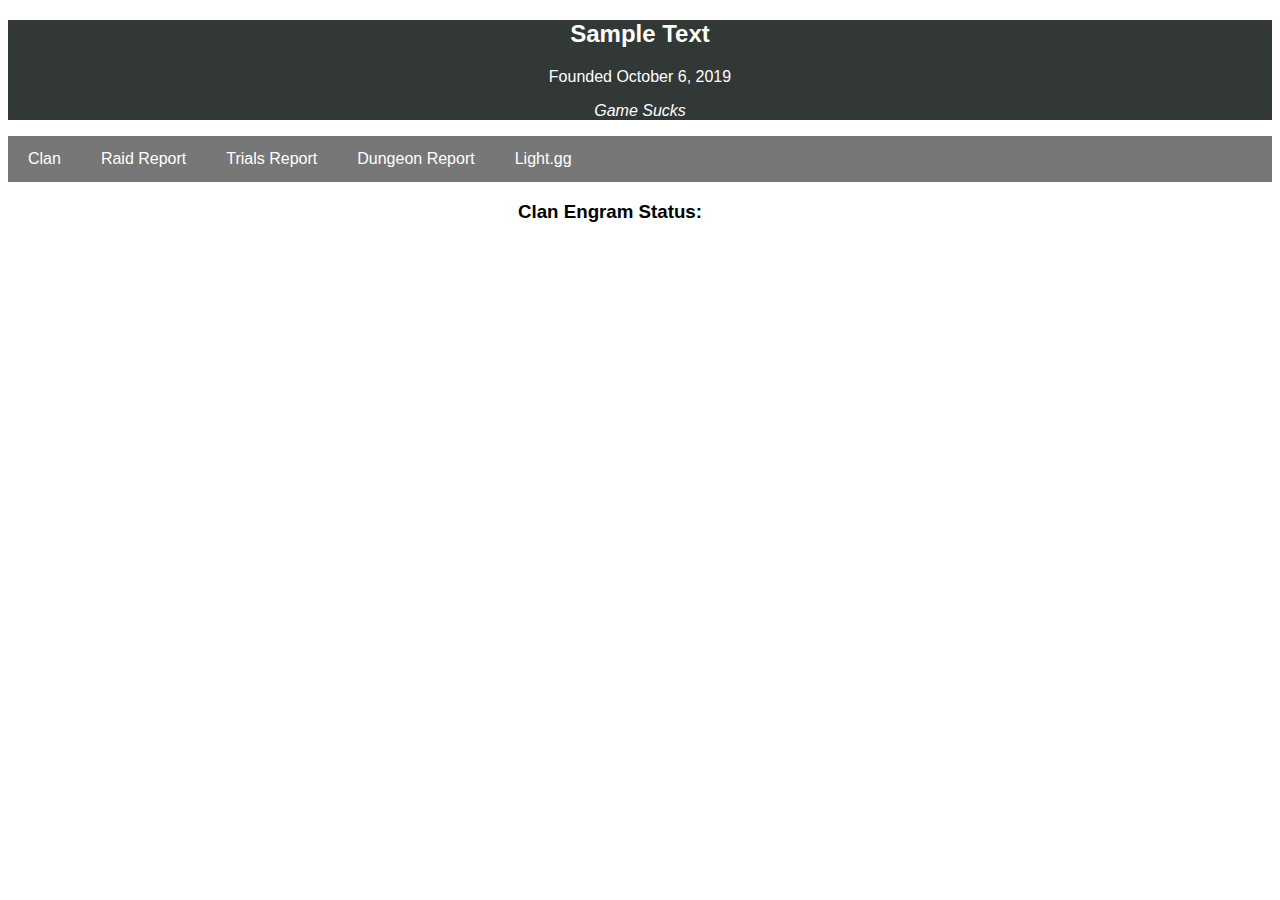
==== index.html @ 87161bd8 "Add PHP script to fetch clan engram status" ====
<!DOCTYPE html>
<html lang="en">
<head>
	<title>Sample Text</title>
	<style>
		body{
			font-family: Ariel, sans-serif;
		}

		.header{
			padding:80 px;
			text-align: center;
			background:#323836;
			color:#FFFFFF;
		}

		.main{
			background: #FFFFFF;
			margin-left: 500px;
			padding: 0px 10px; 
		}

		.navbar{
			overflow: hidden;
			background-color: #777777;
			position: sticky;
			top: 0;
		}

		.navbar a{
			float: left;
			display: block;
			color: white;
			text-align: center;
			padding:14px 20px;
			text-decoration: none;
		}

		.navbar a:hover{
			background-color: #dddddd;
			color:black;
		}

		.navbar a.active{
			background-color: #666666:
			color:white; 
		}
		.sidebar{
			position: fixed;
			z-index: 1;
			top: 200px;
			overflow-x: hidden;
			width: 500px;
		}

	</style>
</head>
<body>
	<div class="sidebar">
		<iframe src="https://discord.com/widget?id=298068750245167114&amp;theme=dark" width="500" height="700" allowtransparency="true" frameborder="0" sandbox="allow-popups allow-popups-to-escape-sandbox allow-same-origin allow-scripts"></iframe>
	</div>
	<div class="header">
		<h2>Sample Text</h2>
		<p>Founded October 6, 2019</p>
		<p><i>Game Sucks</i></p>
	</div>
	<div class="navbar">
		<a href="https://www.bungie.net/en/ClanV2/Index?groupId=3910069">Clan</a>
		<a href="https://raid.report/">Raid Report</a>
		<a href="https://trials.report/">Trials Report</a>
		<a href="https://dungeon.report/">Dungeon Report</a>
		<a href="https://light.gg">Light.gg</a>
	</div>
	<div class="main">
		<h3>Clan Engram Status:</h3>
		<p id="clanengrams"></p>
		<script>
			if(typeof(EventSource) !== "undefined") {
				var source = new EventSource("bungiefetch.php");
				source.onmessage = function(event) {
					document.getElementById("result").innerHTML += event.data + "<br>";
				};
			} else {
				document.getElementById("result").innerHTML = "Sorry, your browser does not support server-sent events...";
			}
		</script>
		<noscript>Javascript is disabled or the browser does not support JavaScript!</noscript>
	</div>
</body>
</html>
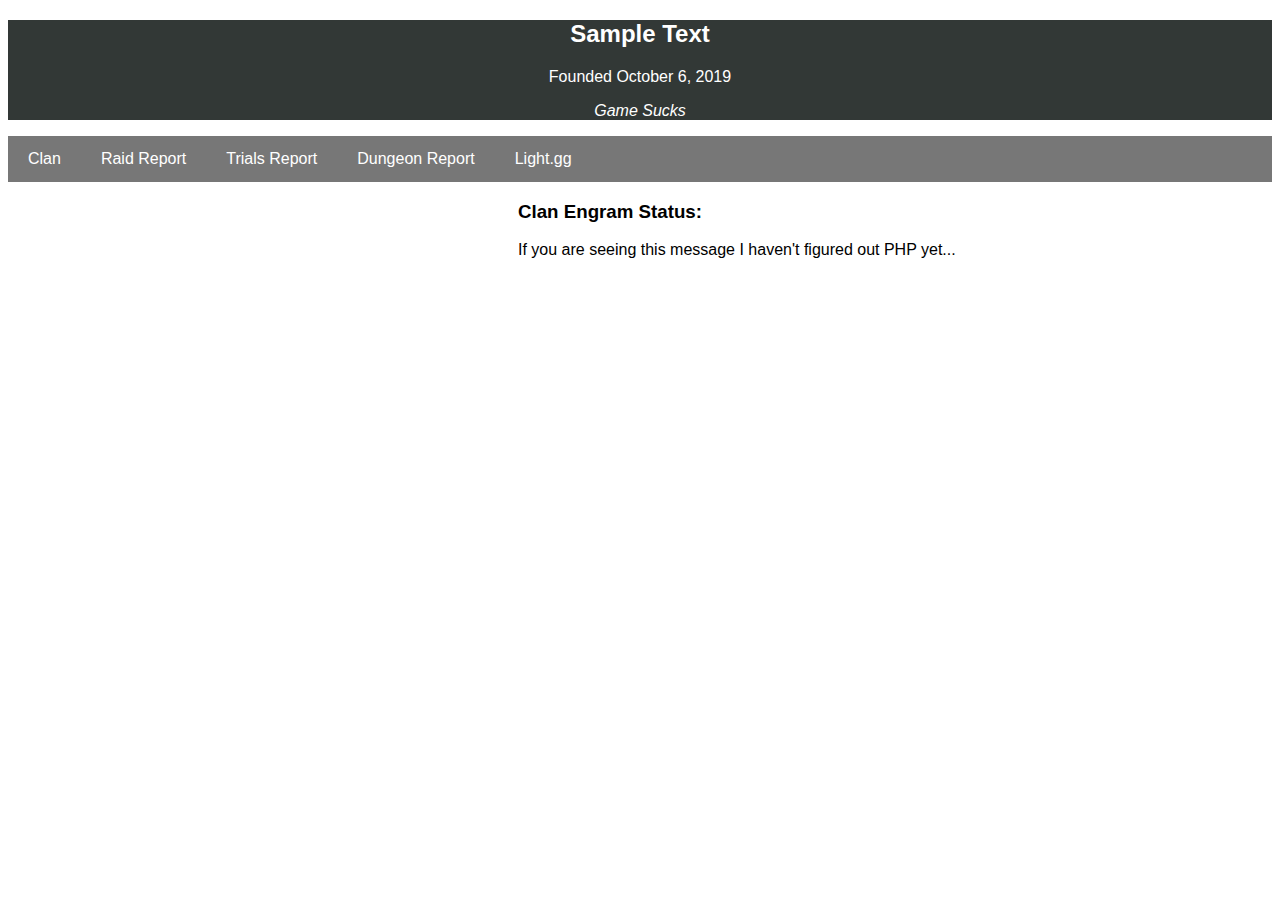
==== commit b1c7a8e7: "Php doesn;t work so removed" ====
--- a/index.html
+++ b/index.html
@@ -73,16 +73,9 @@
 	</div>
 	<div class="main">
 		<h3>Clan Engram Status:</h3>
-		<p id="clanengrams"></p>
+		<p id="clanengrams">If you are seeing this message I haven't figured out PHP yet...</p>
 		<script>
-			if(typeof(EventSource) !== "undefined") {
-				var source = new EventSource("bungiefetch.php");
-				source.onmessage = function(event) {
-					document.getElementById("result").innerHTML += event.data + "<br>";
-				};
-			} else {
-				document.getElementById("result").innerHTML = "Sorry, your browser does not support server-sent events...";
-			}
+
 		</script>
 		<noscript>Javascript is disabled or the browser does not support JavaScript!</noscript>
 	</div>
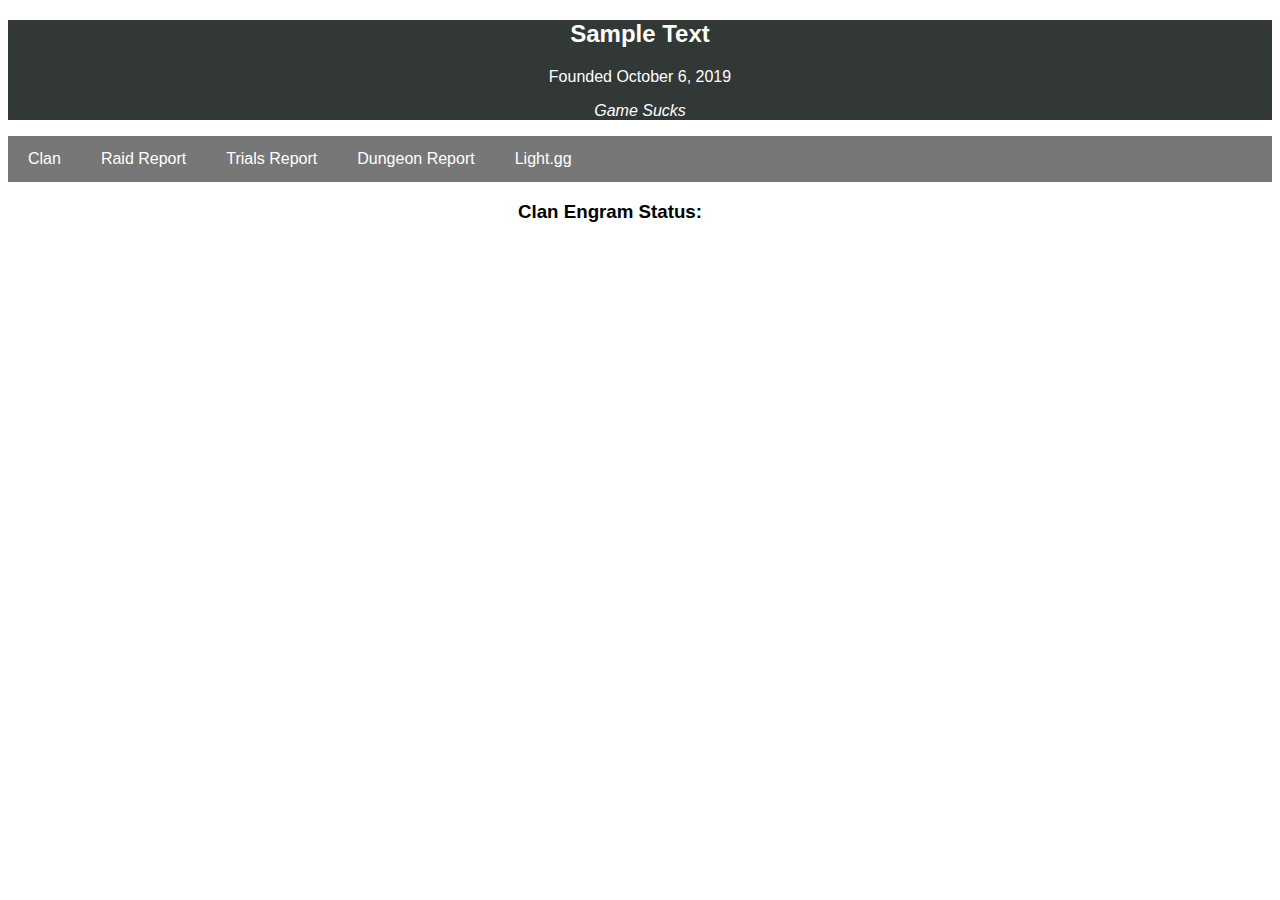
==== commit 5c09e1c6: "test js" ====
--- a/index.html
+++ b/index.html
@@ -73,9 +73,21 @@
 	</div>
 	<div class="main">
 		<h3>Clan Engram Status:</h3>
-		<p id="clanengrams">If you are seeing this message I haven't figured out PHP yet...</p>
+		<p id="clanengrams"></p>
 		<script>
+			var apiKey = "2f0369fc936941f7a71542fa95f592af";
+			var xhr = new XMLHttpRequest();	
+			xhr.open("GET", "https://www.bungie.net/platform/Destiny/Manifest/InventoryItem/1274330687/", true);
+			xhr.setRequestHeader("X-API-Key", apiKey);
 
+			xhr.onreadystatechange = function(){
+				if(this.readyState === 4 && this.status === 200){
+					var json = JSON.parse(this.responseText);
+					document.getElementById("clanengrams").innerHTML = json.Response;
+					console.log(json.Response); //Gjallarhorn
+				}
+			}
+			xhr.send();
 		</script>
 		<noscript>Javascript is disabled or the browser does not support JavaScript!</noscript>
 	</div>
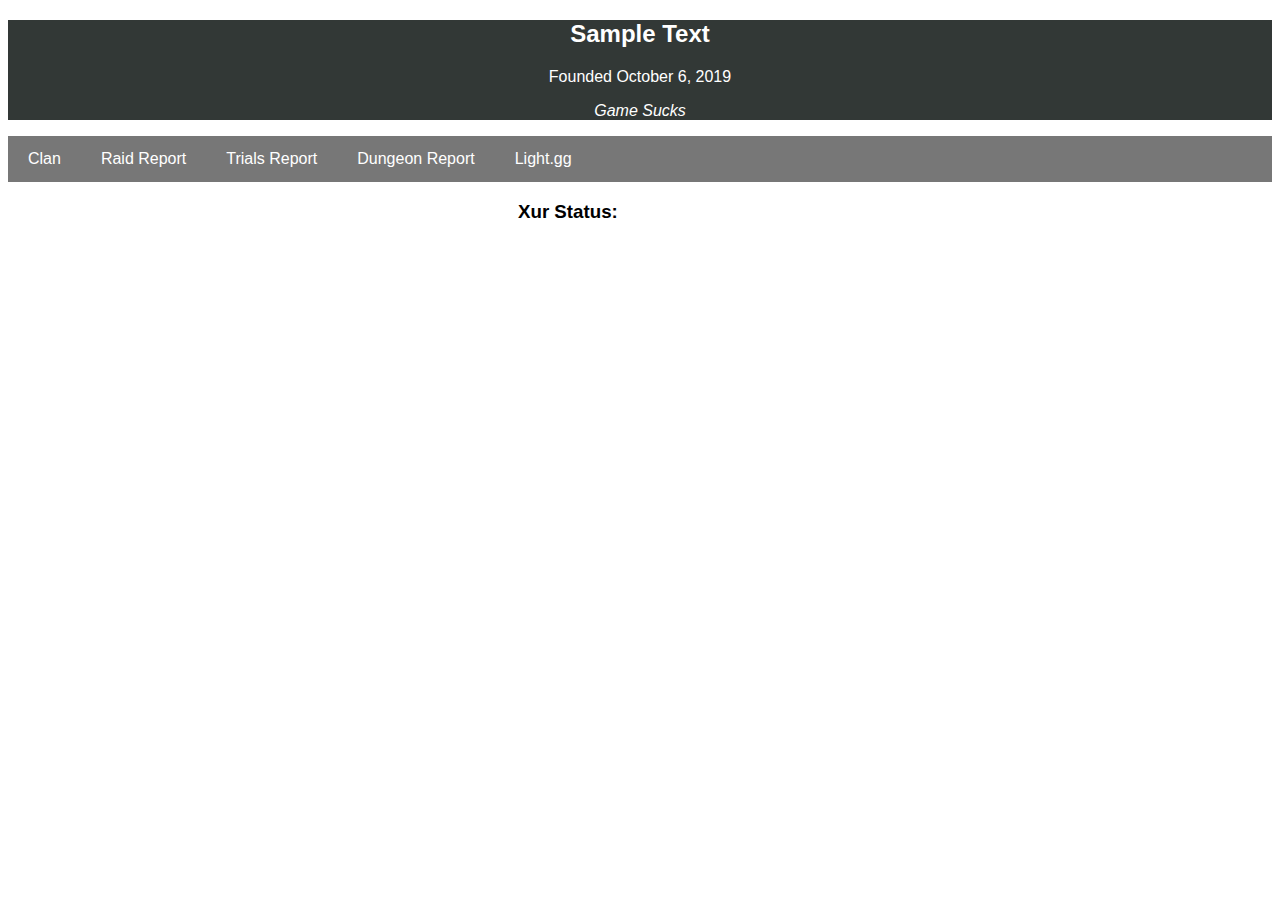
==== commit af4df827: "Restructured Code" ====
--- a/index.html
+++ b/index.html
@@ -1,59 +1,9 @@
 <!DOCTYPE html>
 <html lang="en">
 <head>
+	<meta charset="utf-8">
 	<title>Sample Text</title>
-	<style>
-		body{
-			font-family: Ariel, sans-serif;
-		}
-
-		.header{
-			padding:80 px;
-			text-align: center;
-			background:#323836;
-			color:#FFFFFF;
-		}
-
-		.main{
-			background: #FFFFFF;
-			margin-left: 500px;
-			padding: 0px 10px; 
-		}
-
-		.navbar{
-			overflow: hidden;
-			background-color: #777777;
-			position: sticky;
-			top: 0;
-		}
-
-		.navbar a{
-			float: left;
-			display: block;
-			color: white;
-			text-align: center;
-			padding:14px 20px;
-			text-decoration: none;
-		}
-
-		.navbar a:hover{
-			background-color: #dddddd;
-			color:black;
-		}
-
-		.navbar a.active{
-			background-color: #666666:
-			color:white; 
-		}
-		.sidebar{
-			position: fixed;
-			z-index: 1;
-			top: 200px;
-			overflow-x: hidden;
-			width: 500px;
-		}
-
-	</style>
+	<link href="index.css" rel="stylesheet">
 </head>
 <body>
 	<div class="sidebar">
@@ -72,23 +22,9 @@
 		<a href="https://light.gg">Light.gg</a>
 	</div>
 	<div class="main">
-		<h3>Clan Engram Status:</h3>
+		<h3>Xur Status:</h3>
 		<p id="clanengrams"></p>
-		<script>
-			var apiKey = "2f0369fc936941f7a71542fa95f592af";
-			var xhr = new XMLHttpRequest();	
-			xhr.open("GET", "https://www.bungie.net/platform/Destiny/Manifest/InventoryItem/1274330687/", true);
-			xhr.setRequestHeader("X-API-Key", apiKey);
-
-			xhr.onreadystatechange = function(){
-				if(this.readyState === 4 && this.status === 200){
-					var json = JSON.parse(this.responseText);
-					document.getElementById("clanengrams").innerHTML = json.Response;
-					console.log(json.Response); //Gjallarhorn
-				}
-			}
-			xhr.send();
-		</script>
+		<script src="bungiefetch.js"></script>
 		<noscript>Javascript is disabled or the browser does not support JavaScript!</noscript>
 	</div>
 </body>
--- a/index.css
+++ b/index.css
@@ -0,0 +1,49 @@
+body{
+			font-family: Ariel, sans-serif;
+		}
+
+		.header{
+			padding:80 px;
+			text-align: center;
+			background:#323836;
+			color:#FFFFFF;
+		}
+
+		.main{
+			background: #FFFFFF;
+			margin-left: 500px;
+			padding: 0px 10px; 
+		}
+
+		.navbar{
+			overflow: hidden;
+			background-color: #777777;
+			position: sticky;
+			top: 0;
+		}
+
+		.navbar a{
+			float: left;
+			display: block;
+			color: white;
+			text-align: center;
+			padding:14px 20px;
+			text-decoration: none;
+		}
+
+		.navbar a:hover{
+			background-color: #dddddd;
+			color:black;
+		}
+
+		.navbar a.active{
+			background-color: #666666:
+			color:white; 
+		}
+		.sidebar{
+			position: fixed;
+			z-index: 1;
+			top: 200px;
+			overflow-x: hidden;
+			width: 500px;
+		}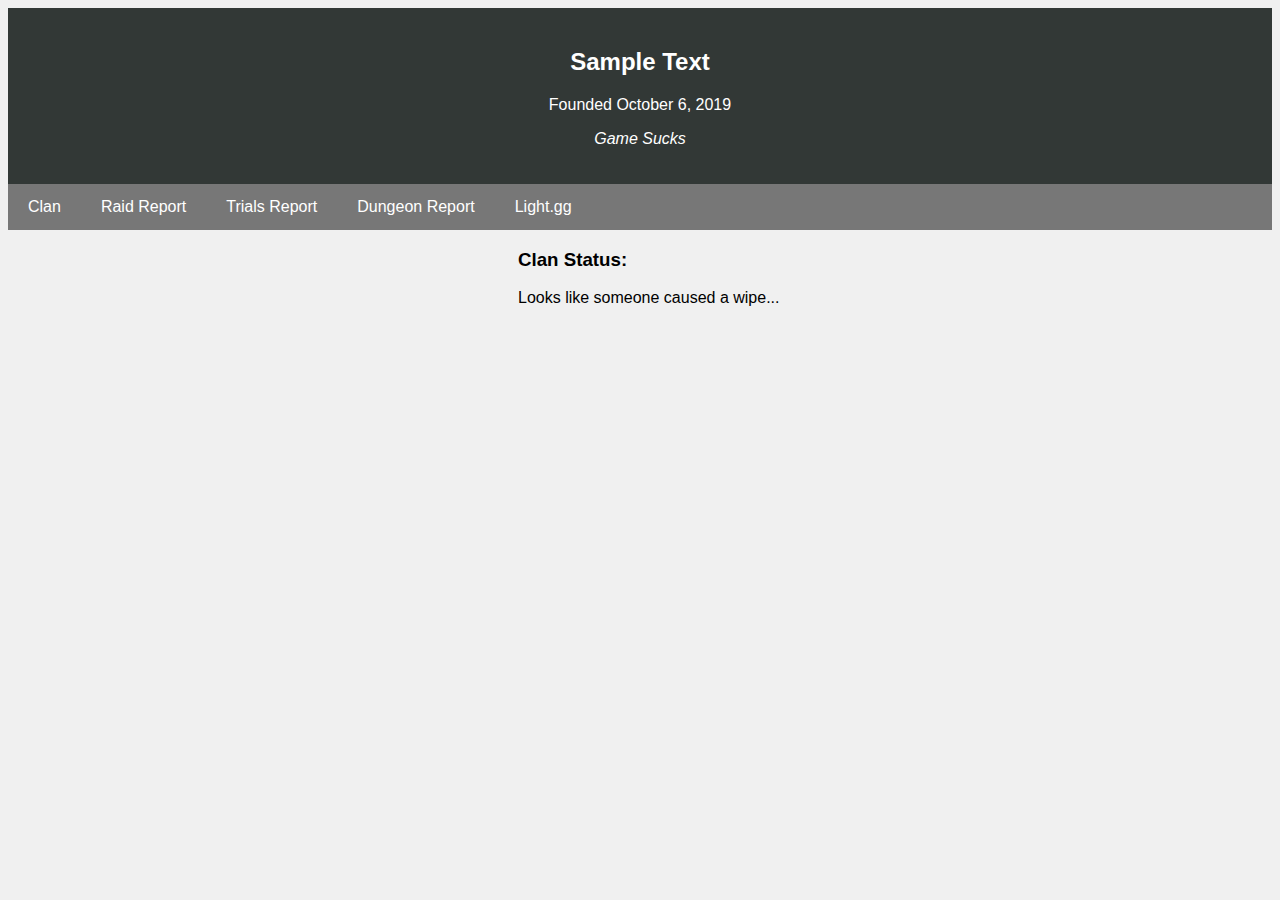
==== commit 2011fce2: "Added error text" ====
--- a/index.html
+++ b/index.html
@@ -22,8 +22,8 @@
 		<a href="https://light.gg">Light.gg</a>
 	</div>
 	<div class="main">
-		<h3>Xur Status:</h3>
-		<p id="clanengrams"></p>
+		<h3>Clan Status:</h3>
+		<p id="CEngram"></p>
 		<script src="bungiefetch.js"></script>
 		<noscript>Javascript is disabled or the browser does not support JavaScript!</noscript>
 	</div>
--- a/index.css
+++ b/index.css
@@ -1,16 +1,19 @@
 body{
 			font-family: Ariel, sans-serif;
+			background-color: #F0F0F0;
+			background-image: url("https://www.bungie.net/common/destiny2_content/icons/e76dac4b765f694bd2e50eef00aa95d4.png");
+			background-size: contain;
+			
 		}
 
 		.header{
-			padding:80 px;
+			padding:20px;
 			text-align: center;
 			background:#323836;
 			color:#FFFFFF;
 		}
 
 		.main{
-			background: #FFFFFF;
 			margin-left: 500px;
 			padding: 0px 10px; 
 		}
@@ -43,7 +46,8 @@
 		.sidebar{
 			position: fixed;
 			z-index: 1;
-			top: 200px;
+			top: 230px;
 			overflow-x: hidden;
 			width: 500px;
-		}+		}
+
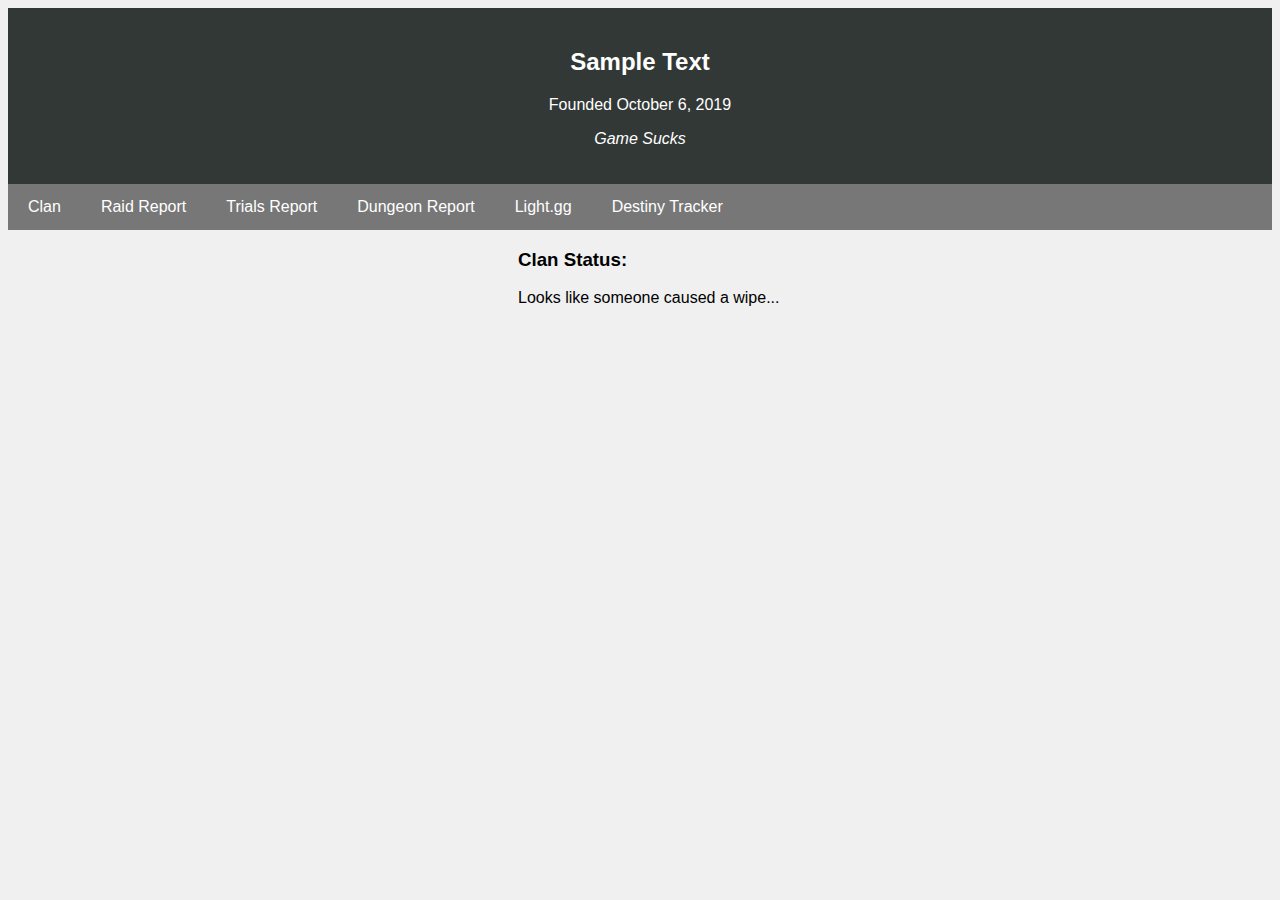
==== commit 94a89093: "Update index.html" ====
--- a/index.html
+++ b/index.html
@@ -20,6 +20,7 @@
 		<a href="https://trials.report/">Trials Report</a>
 		<a href="https://dungeon.report/">Dungeon Report</a>
 		<a href="https://light.gg">Light.gg</a>
+		<a href="https://destinytracker.com/">Destiny Tracker</a>
 	</div>
 	<div class="main">
 		<h3>Clan Status:</h3>
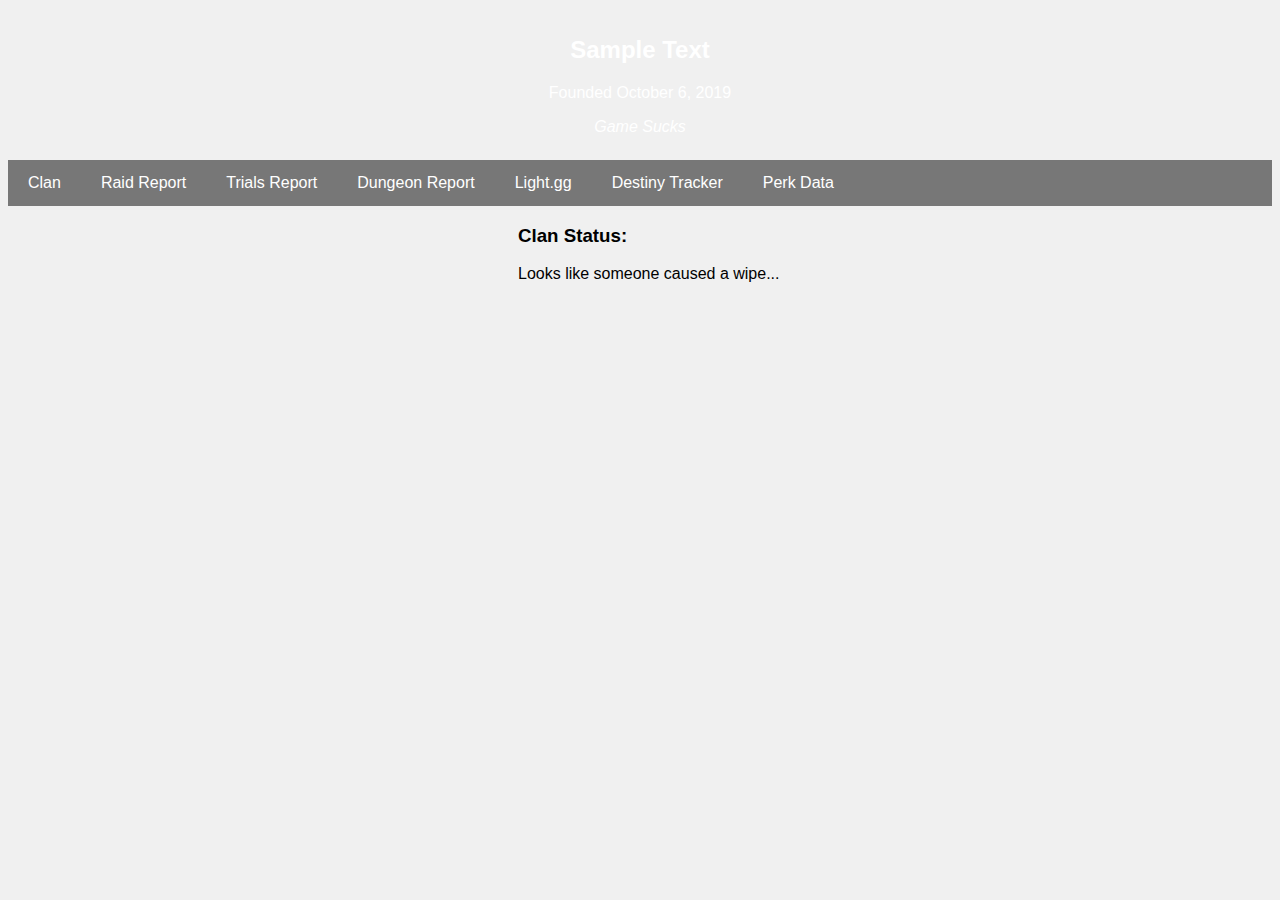
==== commit 58e36b9d: "Page2" ====
--- a/index.html
+++ b/index.html
@@ -21,10 +21,12 @@
 		<a href="https://dungeon.report/">Dungeon Report</a>
 		<a href="https://light.gg">Light.gg</a>
 		<a href="https://destinytracker.com/">Destiny Tracker</a>
+		<a href="Perkdata.html">Perk Data</a>
 	</div>
 	<div class="main">
 		<h3>Clan Status:</h3>
 		<p id="CEngram"></p>
+		<p id="admins"></p>
 		<script src="bungiefetch.js"></script>
 		<noscript>Javascript is disabled or the browser does not support JavaScript!</noscript>
 	</div>
--- a/index.css
+++ b/index.css
@@ -7,9 +7,9 @@
 		}
 
 		.header{
-			padding:20px;
+			padding:8px;
 			text-align: center;
-			background:#323836;
+			background-image:url("https://www.bungie.net/common/destiny2_content/icons/c681026607d68bbf016fcf2f37fc1618.jpg");
 			color:#FFFFFF;
 		}
 
